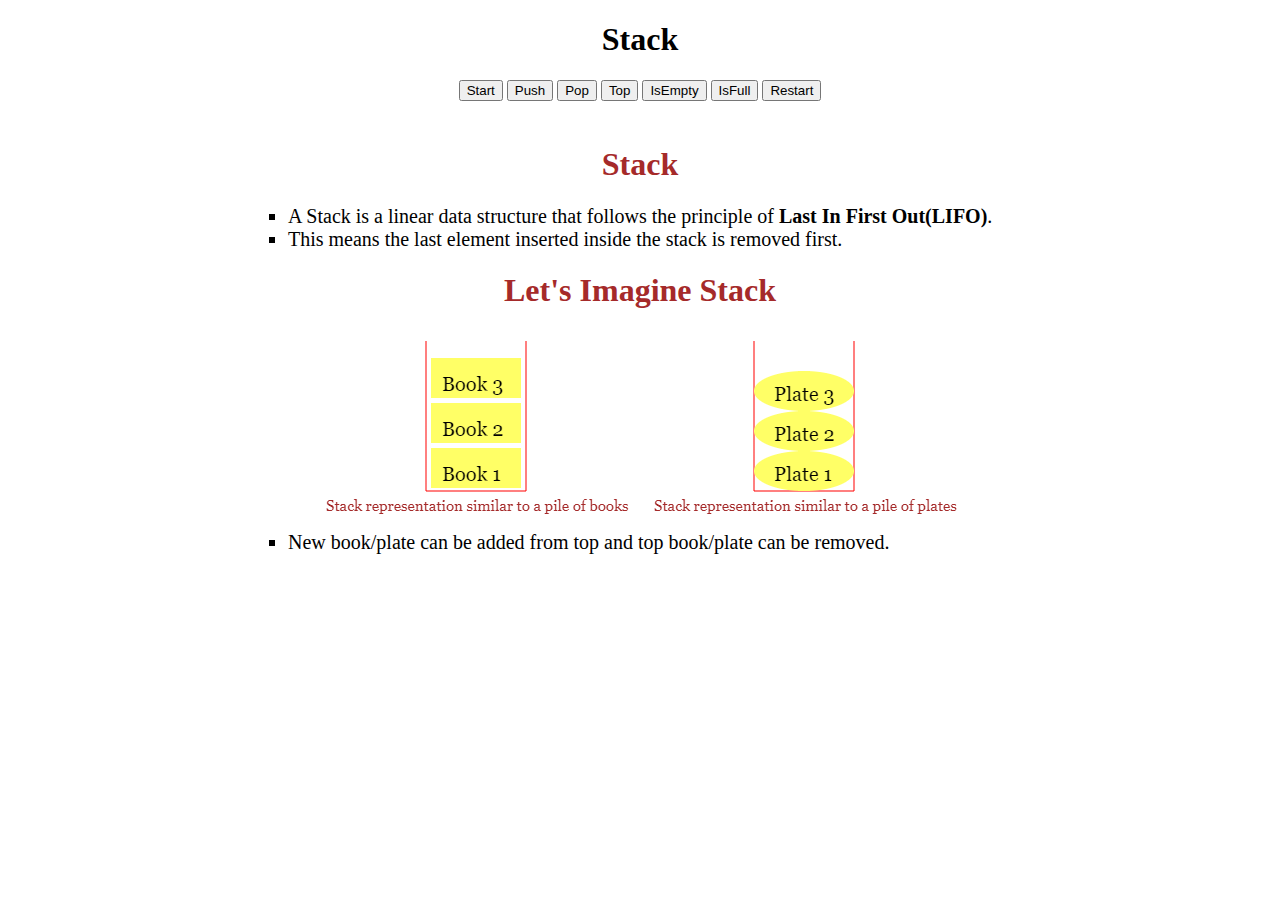
==== index.html @ ffa493e0 "msg" ====
<!DOCTYPE html>
<html lang="en">
<head>
    <meta charset="UTF-8">
    <meta http-equiv="X-UA-Compatible" content="IE=edge">
    <meta name="viewport" content="width=device-width, initial-scale=1.0">
    <title>Document</title>
    <link rel="stylesheet" href="style.css">
    <style>
     

      </style>
</head>
<body>
   <Center><h1>Stack</h1>
    <div class="text-center" style= "width: 100%; height: 45px; clear:both;">
        <input id="nextbutton"  type="button"  value = "Start" onclick="demoNext()"/> 
        <input id="pushbutton"  type="button"  value = "Push" onclick="demoPush()"/>  
        <input id="popbutton"  type="button"  value = "Pop" onclick="demoPop()"/> 
        <input id="topbutton"  type="button"  value = "Top" onclick="demoTop()"/>  
        <input id="isemptybutton"  type="button"  value = "IsEmpty" onclick="demoIsEmpty()"/>
        <input id="isfullbutton"  type="button"  value = "IsFull" onclick="demoIsFull()"/>
        <input id="restartbutton"  type="button"  value = "Restart" onclick="demoRestart()"/> 
   </div>
  
 
   <div class="text-center">
    <h5 id="Observation"style=" font-weight: 700;font-size: 1.25rem; margin: 0 0 0 0; display: none;" >Observation</h5>
  
    <div id="instructions" style="width: 80%; height: 50px; display: none;"> </div>
    <div>
     <canvas  id="canvas"; style="display:none;"> </canvas>
   </div>
   </div>

   </Center>
 <!--style="margin-left: 10rem;"-->
 <div>
  <h1 align="center" style="color: brown;">Stack</h1>
  <ul style="list-style-type: square;" class="stack-info">
    <li style="font-size: 20px;">A Stack is a linear data structure that follows the principle of <b>Last In First Out(LIFO)</b>.</li>
    <li style="font-size: 20px;">This means the last element inserted inside the stack is removed first.</li>
  </ul>
</div>
<div>
  <h1 align="center" style="color: brown;">Let's Imagine Stack</h1>
</div>
  
<div class="stack-image">
  <img align="center" src="1_first.png" alt="Stack of books and plates">
  <img align="center" src="2_first.png" alt="Stack of books and plates">
</div>
<div>
  <ul style="list-style-type: square;" class="afterimage">
    <li style="font-size: 20px;">New book/plate can be added from top and top book/plate can be removed.</li>
  </ul>
</div>
  <!--
<script src="output_dirs/Canvas.js" ></script>
   <script src="output_dirs/Stack.js" ></script>

    <script src="output_dirs/element.js" ></script>
    <script src="output_dirs/app.js" ></script>
  --> 

   
</body>
</html>
---- style.css ----
.stack-image{

    width: 60%;
    display: block;
    margin: auto;
}

.img
{
    display: inline-block;
}
@media only screen and (min-width: 1000px) {
    .stack-info{
        margin-left: 15rem;
    }
    .afterimage{
        margin-left: 15rem;
    }
    .stack-image{
        display: flex;
        flex-direction: row;
        justify-content: center;
    }
  }
 
  @media only screen and (max-width: 500px) {

    .stack-image{
        display: block;
        margin-left: 0px;
        margin-right: 0px;
        flex-direction: row;
        justify-content: center;
    }
  }
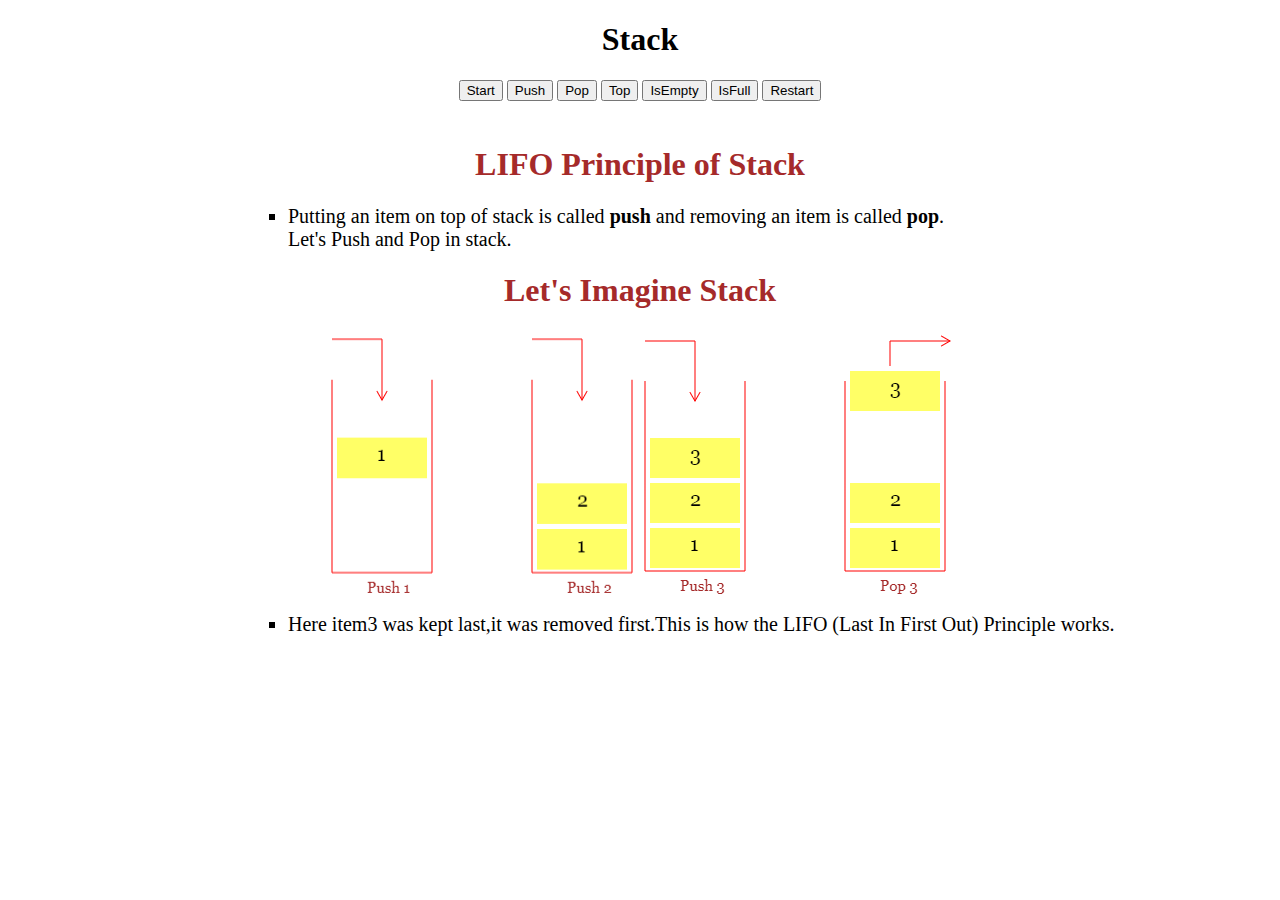
==== commit c94762c8: "Add files via upload" ====
--- a/index.html
+++ b/index.html
@@ -1,68 +1,90 @@
-<!DOCTYPE html>
-<html lang="en">
-<head>
-    <meta charset="UTF-8">
-    <meta http-equiv="X-UA-Compatible" content="IE=edge">
-    <meta name="viewport" content="width=device-width, initial-scale=1.0">
-    <title>Document</title>
-    <link rel="stylesheet" href="style.css">
-    <style>
-     
-
-      </style>
-</head>
-<body>
-   <Center><h1>Stack</h1>
-    <div class="text-center" style= "width: 100%; height: 45px; clear:both;">
-        <input id="nextbutton"  type="button"  value = "Start" onclick="demoNext()"/> 
-        <input id="pushbutton"  type="button"  value = "Push" onclick="demoPush()"/>  
-        <input id="popbutton"  type="button"  value = "Pop" onclick="demoPop()"/> 
-        <input id="topbutton"  type="button"  value = "Top" onclick="demoTop()"/>  
-        <input id="isemptybutton"  type="button"  value = "IsEmpty" onclick="demoIsEmpty()"/>
-        <input id="isfullbutton"  type="button"  value = "IsFull" onclick="demoIsFull()"/>
-        <input id="restartbutton"  type="button"  value = "Restart" onclick="demoRestart()"/> 
-   </div>
-  
- 
-   <div class="text-center">
-    <h5 id="Observation"style=" font-weight: 700;font-size: 1.25rem; margin: 0 0 0 0; display: none;" >Observation</h5>
-  
-    <div id="instructions" style="width: 80%; height: 50px; display: none;"> </div>
-    <div>
-     <canvas  id="canvas"; style="display:none;"> </canvas>
-   </div>
-   </div>
-
-   </Center>
- <!--style="margin-left: 10rem;"-->
- <div>
-  <h1 align="center" style="color: brown;">Stack</h1>
-  <ul style="list-style-type: square;" class="stack-info">
-    <li style="font-size: 20px;">A Stack is a linear data structure that follows the principle of <b>Last In First Out(LIFO)</b>.</li>
-    <li style="font-size: 20px;">This means the last element inserted inside the stack is removed first.</li>
-  </ul>
-</div>
-<div>
-  <h1 align="center" style="color: brown;">Let's Imagine Stack</h1>
-</div>
-  
-<div class="stack-image">
-  <img align="center" src="1_first.png" alt="Stack of books and plates">
-  <img align="center" src="2_first.png" alt="Stack of books and plates">
-</div>
-<div>
-  <ul style="list-style-type: square;" class="afterimage">
-    <li style="font-size: 20px;">New book/plate can be added from top and top book/plate can be removed.</li>
-  </ul>
-</div>
-  <!--
-<script src="output_dirs/Canvas.js" ></script>
-   <script src="output_dirs/Stack.js" ></script>
-
-    <script src="output_dirs/element.js" ></script>
-    <script src="output_dirs/app.js" ></script>
-  --> 
-
-   
-</body>
+<!DOCTYPE html>
+<html lang="en">
+<head>
+    <meta charset="UTF-8">
+    <meta http-equiv="X-UA-Compatible" content="IE=edge">
+    <meta name="viewport" content="width=device-width, initial-scale=1.0">
+    <title>Document</title>
+    <link rel="stylesheet" href="style.css">
+    <style>
+     
+
+      </style>
+</head>
+<body>
+   <Center><h1>Stack</h1>
+    <div class="text-center" style= "width: 100%; height: 45px; clear:both;">
+        <input id="nextbutton"  type="button"  value = "Start" onclick="demoNext()"/> 
+        <input id="pushbutton"  type="button"  value = "Push" onclick="demoPush()"/>  
+        <input id="popbutton"  type="button"  value = "Pop" onclick="demoPop()"/> 
+        <input id="topbutton"  type="button"  value = "Top" onclick="demoTop()"/>  
+        <input id="isemptybutton"  type="button"  value = "IsEmpty" onclick="demoIsEmpty()"/>
+        <input id="isfullbutton"  type="button"  value = "IsFull" onclick="demoIsFull()"/>
+        <input id="restartbutton"  type="button"  value = "Restart" onclick="demoRestart()"/> 
+   </div>
+  
+ 
+   <div class="text-center">
+    <h5 id="Observation"style=" font-weight: 700;font-size: 1.25rem; margin: 0 0 0 0; display: none;" >Observation</h5>
+  
+    <div id="instructions" style="width: 80%; height: 50px; display: none;"> </div>
+    <div>
+     <canvas  id="canvas"; style="display:none;"> </canvas>
+   </div>
+   </div>
+
+   </Center>
+<!--
+ <div>
+  <h1 align="center" style="color: brown;">Stack</h1>
+  <ul style="list-style-type: square;" class="stack-info">
+    <li style="font-size: 20px;">A Stack is a linear data structure that follows the principle of <b>Last In First Out(LIFO)</b>.</li>
+    <li style="font-size: 20px;">This means the last element inserted inside the stack is removed first.</li>
+  </ul>
+</div>
+<div>
+  <h1 align="center" style="color: brown;">Let's Imagine Stack</h1>
+</div>
+  
+<div class="stack-image">
+  <img align="center" src="1_first.png" alt="Stack of books and plates">
+  <img align="center" src="2_first.png" alt="Stack of books and plates">
+</div>
+<div>
+  <ul style="list-style-type: square;" class="afterimage">
+    <li style="font-size: 20px;">New book/plate can be added from top and top book/plate can be removed.</li>
+  </ul>
+</div>
+
+-->
+<div>
+  <h1 align="center" style="color: brown;">LIFO Principle of Stack</h1>
+  <ul style="list-style-type: square;" class="stack-info">
+    <li style="font-size: 20px;">Putting an item on top of stack is called <b>push</b> and removing an item is called <b>pop</b>.<br>Let's Push and Pop in stack.</li>
+  </ul>
+</div>
+<div>
+  <h1 align="center" style="color: brown;">Let's Imagine Stack</h1>
+</div>
+  
+<div class="stack-image">
+  <img align="center" src="2ndpage_1st.png" alt="Stack of books and plates">
+  <img align="center" src="2ndpage_2nd.png" alt="Stack of books and plates">
+</div>
+<div>
+  <ul style="list-style-type: square;" class="afterimage">
+    <li style="font-size: 20px;">Here item3 was kept last,it was removed first.This is how the LIFO (Last In First Out) Principle works.</li>
+  </ul>
+</div>
+ 
+  <!--
+<script src="output_dirs/Canvas.js" ></script>
+   <script src="output_dirs/Stack.js" ></script>
+
+    <script src="output_dirs/element.js" ></script>
+    <script src="output_dirs/app.js" ></script>
+  --> 
+
+   
+</body>
 </html>